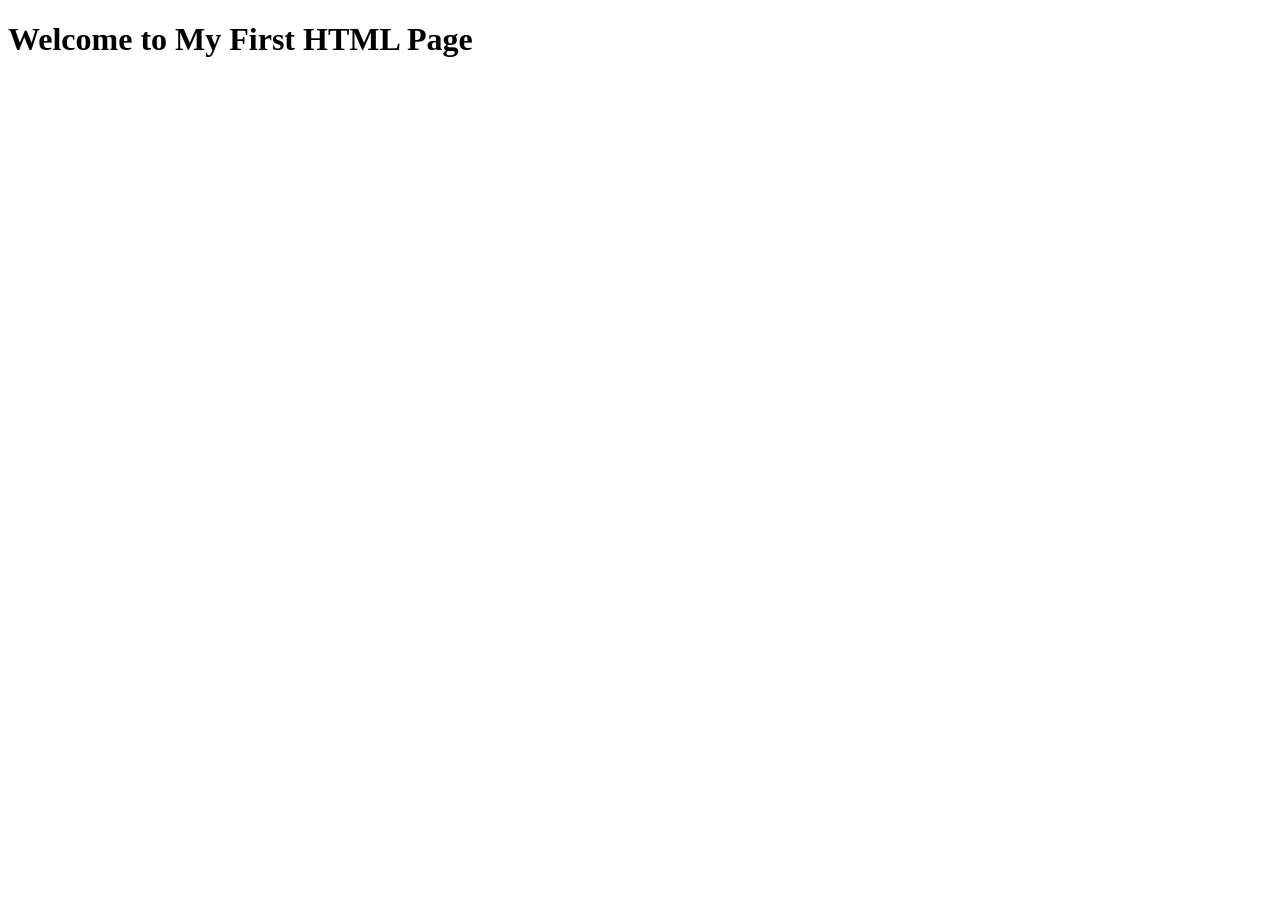
==== index.html @ d1316ddb "Add files via upload" ====
<!DOCTYPE html>
<html lang="en">
<head>
    <title>My First HTML Page</title>
    <link rel="stylesheet" href="styles.css">
</head>
<body>
    <h1>Welcome to My First HTML Page</h1>
    <script src="script.js"></script>
</body>
</html>
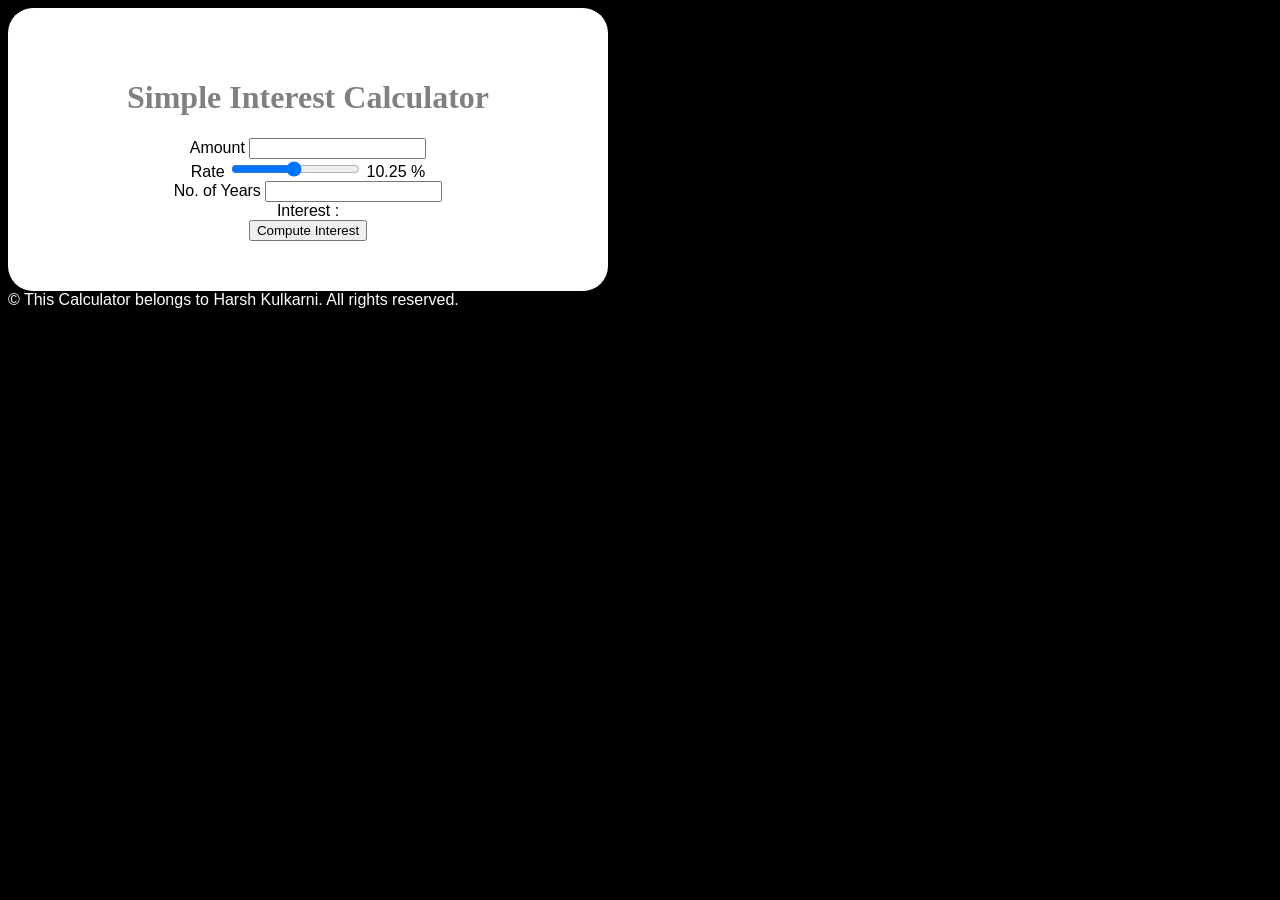
==== commit ce969586: "Updated the style of the webpage by changing the background color to black, text color to white, and" ====
--- a/index.html
+++ b/index.html
@@ -1,11 +1,43 @@
-<!DOCTYPE html>
-<html lang="en">
-<head>
-    <title>My First HTML Page</title>
-    <link rel="stylesheet" href="styles.css">
-</head>
-<body>
-    <h1>Welcome to My First HTML Page</h1>
-    <script src="script.js"></script>
-</body>
-</html>+<!DOCTYPE html>
+<html>
+    <head>
+        <script src="script.js"></script>
+        <link rel="stylesheet" href="style.css">
+        <title>Simple Interest Calculator</title>
+    </head>
+    <body>
+        <div class="maindiv">
+            <h1>Simple Interest Calculator</h1>
+
+            Amount <input type="number"  id="principal">  <br/>
+
+            Rate <input type="range" id="rate" min="1" max="20" value="10.25" step="0.25"> 
+            <span id="rate_val">
+                10.25
+            </span>% <br/>
+
+            No. of Years 
+            <input type="number" id="years" list="all_years">
+            <datalist id="all_years">
+                <option value="1">1</option>
+                <option value="2">2</option>
+                <option value="3">3</option>
+                <option value="4">4</option>
+                <option value="5">5</option>
+                <option value="6">6</option>
+                <option value="7">7</option>
+                <option value="8">8</option>
+                <option value="9">9</option>
+                <option value="10">10</option>
+            </datalist>
+            <br />
+            Interest : <span id="result"></span><br/>
+
+            <button onclick="compute()">Compute Interest</button>
+        </div>
+
+        <footer>
+            &#169; This Calculator belongs to Harsh Kulkarni. All rights reserved.
+        </footer>
+    </body>
+</html>
--- a/style.css
+++ b/style.css
@@ -0,0 +1,19 @@
+body {
+    background-color: black;
+    font-family: arial;
+    color: white;
+}
+
+h1 {
+    color: grey;
+    font-family: verdana;
+}
+
+.maindiv {
+    background-color: white;
+    color: black;
+    width: 500px;
+    padding: 50px;
+    border-radius: 25px;
+    text-align: center;
+}
